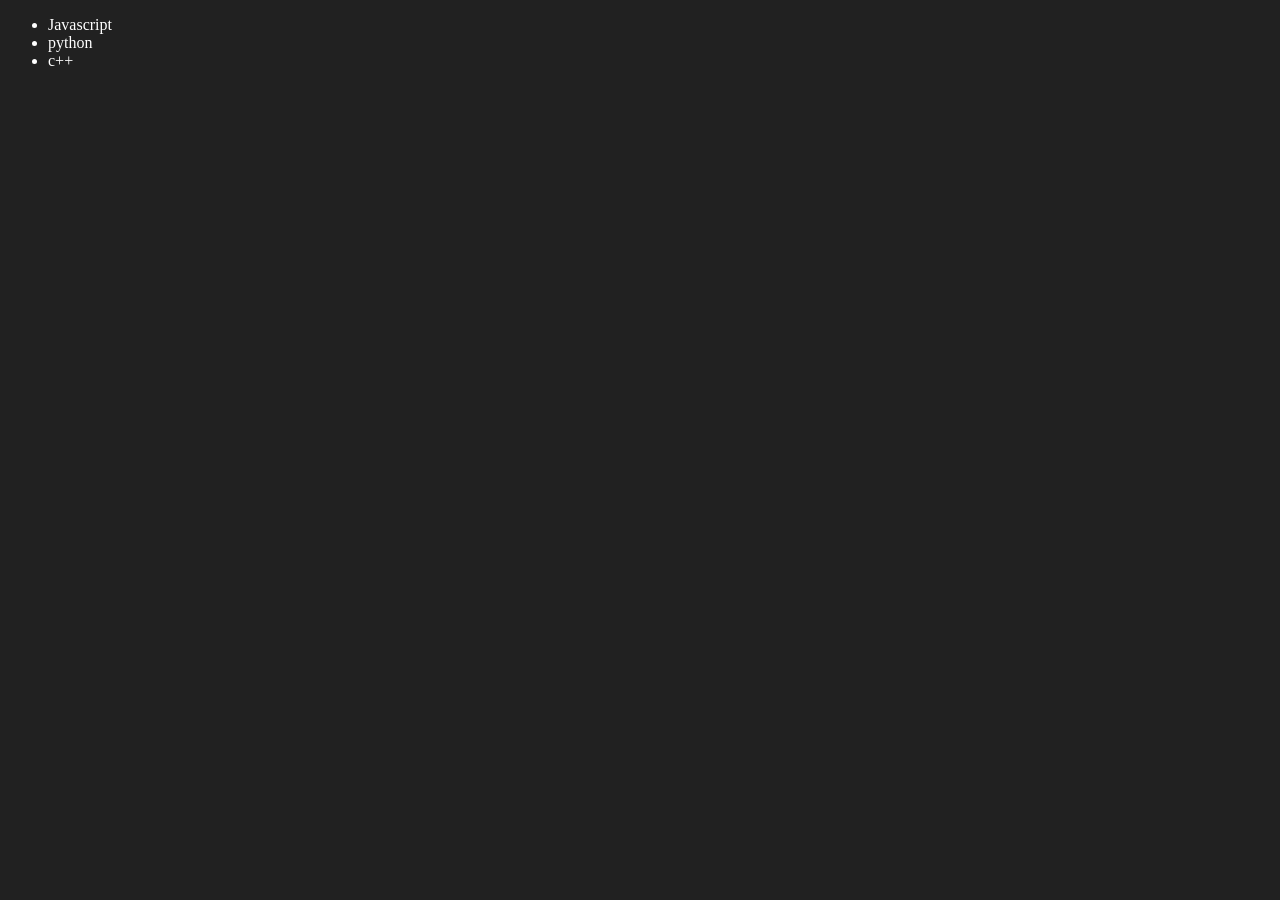
==== DOM/four.html @ 76a97a8c "creating and editing elements in DOM" ====
<!DOCTYPE html>
<html lang="en">
<head>
    <meta charset="UTF-8">
    <meta name="viewport" content="width=device-width, initial-scale=1.0">
    <title> chai aur code </title>
</head>
<body style="background-color: #212121; color: #fff;">

    <ul class="language">
        <li>Javascript</li>
    </ul>
    
</body>
<script>
    function addLanguage(langName){
        const li = document.createElement('li')
        li.innerHTML = `${langName}`
        document.querySelector('.language').appendChild(li)


    }
    addLanguage("python")
    addLanguage("c++")
</script>
</html>
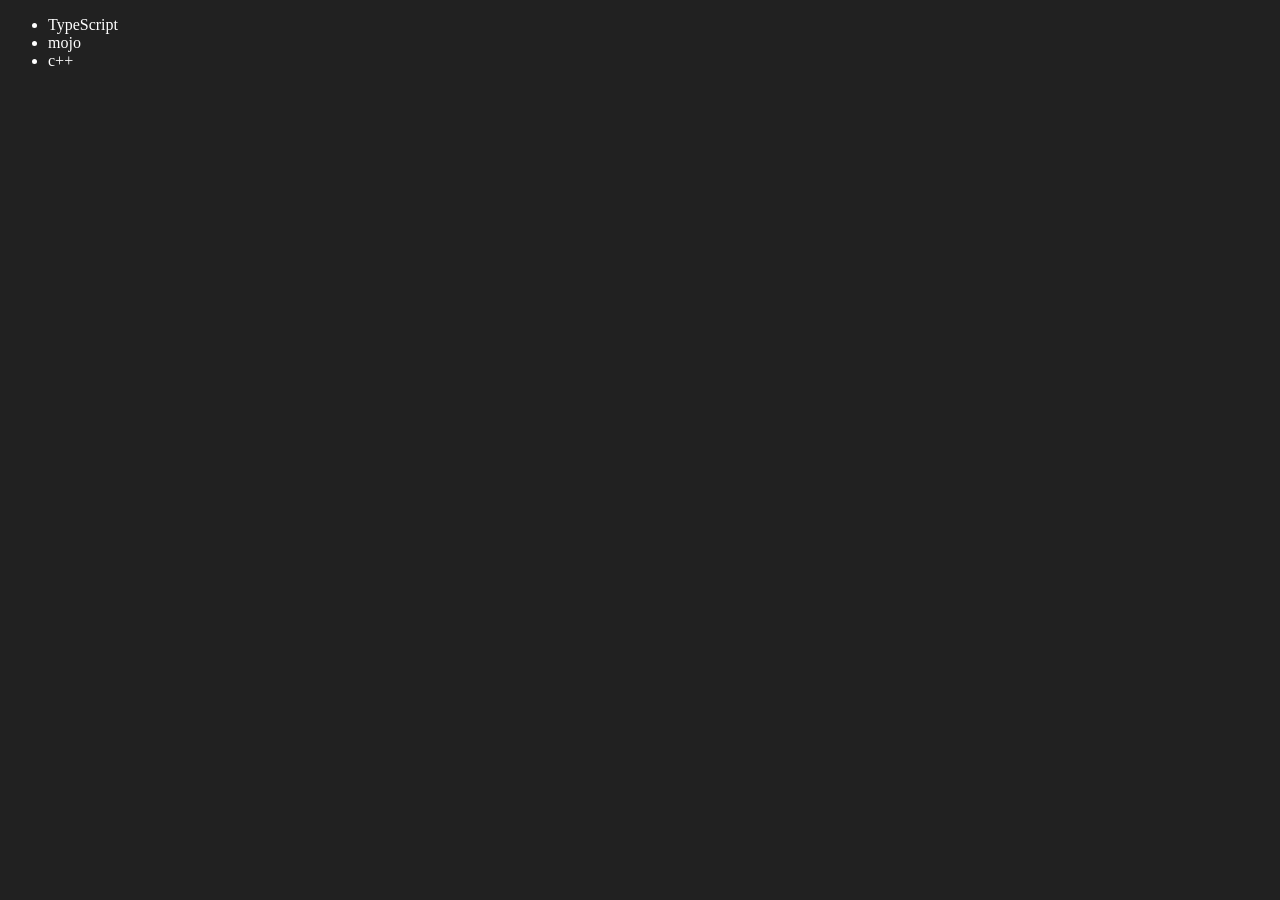
==== commit 82903e74: "learned how to edit and delete DOM elements" ====
--- a/DOM/four.html
+++ b/DOM/four.html
@@ -22,5 +22,32 @@
     }
     addLanguage("python")
     addLanguage("c++")
+
+
+    function addOptiLanguage(langName){
+        const li = document.createElement('li')
+        li.appendChild(document.createTextNode(langName))
+        document.querySelector('.language').appendChild(li)
+    }
+
+    addOptiLanguage("java")
+
+
+    // edit
+
+    const secondLang = document.querySelector("li:nth-child(2)")
+    // secondLang.innerHTML = "Mojo"  inner html not good for optimization
+    const newli = document.createElement('li')
+    newli.textContent = "mojo"
+    secondLang.replaceWith(newli)
+
+
+    const firstLang = document.querySelector("li:first-child")
+    firstLang.outerHTML = "<li>TypeScript</li>"
+
+    //remove
+
+    const lastLang = document.querySelector('li:last-child')
+    lastLang.remove()
 </script>
 </html>
